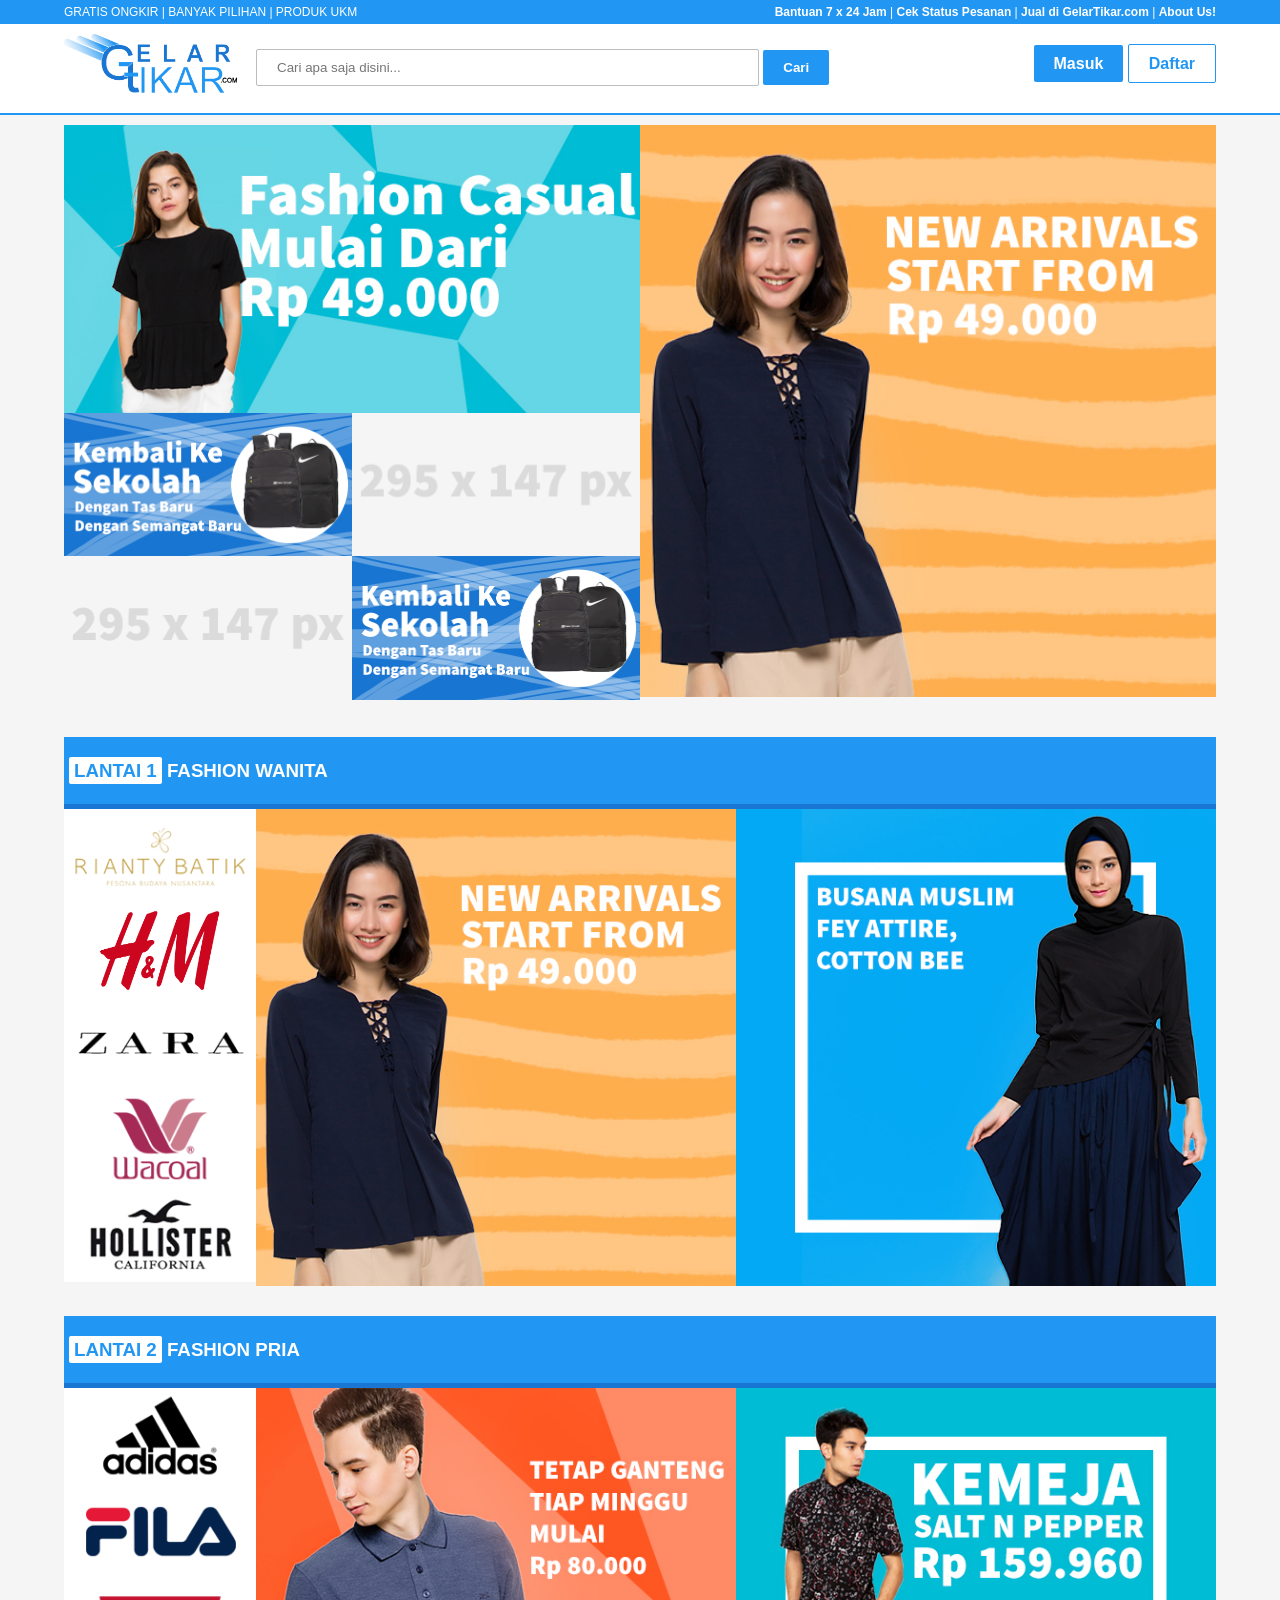
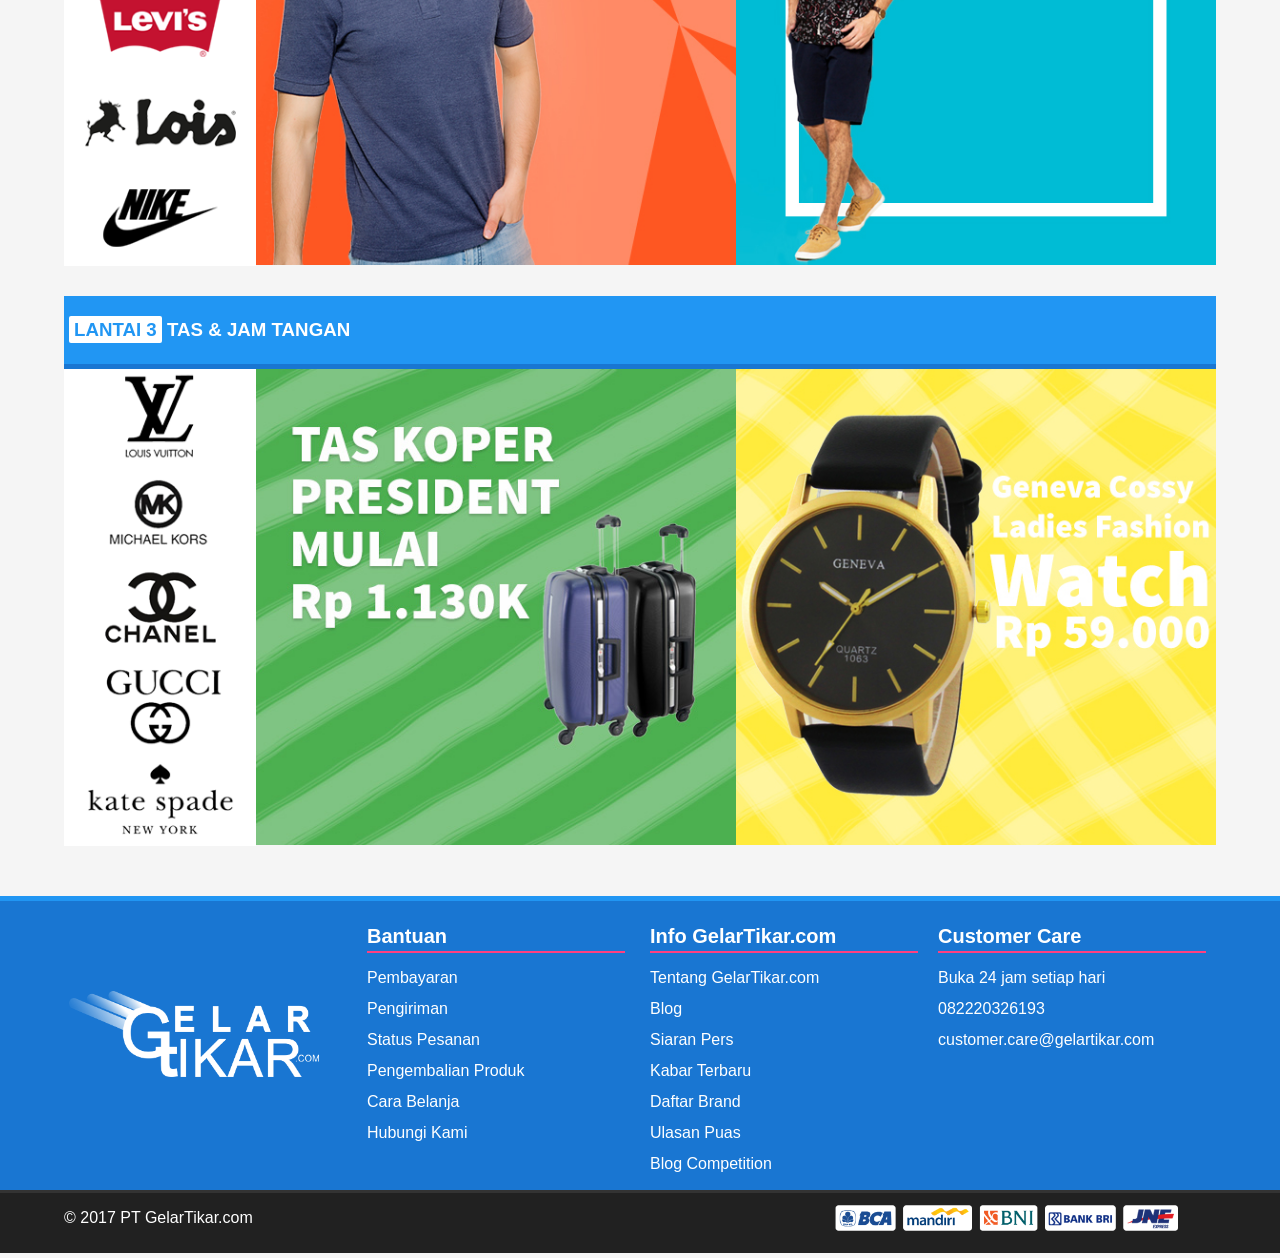
==== index.html @ e365b35e "OK" ====
<!DOCTYPE html>
<html>
<head>
  <title>Situs Mall Fashion Online Terpecaya - GelarTikar.com</title>
  <link rel="stylesheet" type="text/css" href="./style/css/styletoko.css" >
</head>
<body>
  <div class="mini-nav">
  <div class="container">
    <div class="row">
      <div class="pull-left">
        GRATIS ONGKIR | BANYAK PILIHAN | PRODUK UKM
      </div>
      <div class="pull-right">
        <a href="#"><b>Bantuan 7 x 24 Jam</b></a> | <a href="#"><b>Cek Status Pesanan</b></a> | <a href="#"><b>Jual di GelarTikar.com</b></a> | <a href="biodata.html"><b>About Us!</b></a>
      </div>
    </div>
  </div>
  </div>
  <div class="bg-white">
    <div class="container">
      <div class="row">
        <div class="col2">
          <img class="logo_set" src="./image/logo/logo_web.jpg"/>
        </div>
        <div class="col6">
          <div class="input-group">
            <form>
              <input class="input-text" type="text" placeholder="Cari apa saja disini..." name="cari" />
              <button class="button" type="submit">Cari</button>
            </form>
          </div>
        </div>
        <div class="col4">
          <div class="input-group pull-right">
            <a class="button" href="login.html">Masuk</a>
            <a class="button2" href="#">Daftar</a>
          </div>
        </div>
      </div>
    </div>
  </div>

<!-- Content -->
      <div class="container">
        <div class="row">
          <div class="col6">
            <img class="imgfeatured" src="./image/figure/featuredimageutama1.jpg" width="100%"/>
            <img class="imgfeatured" src="./image/featuredimagemini.jpg" width="50%" />
            <img class="imgfeatured pull-right" src="./image/faturedimageminidefault.png" width="50%" />
            <img class="imgfeatured pull-left" src="./image/faturedimageminidefault.png" width="50%" />
            <img class="imgfeatured pull-right" src="./image/featuredimagemini.jpg" width="50%" />
          </div>
          <div class="col6">
            <img class="lantai-gambar" src="./image/figure/featuredimage1.jpg">
          </div>
        </div>
      </div>
       <div class="container">
           <div class="row">
               <div class="col12">
                 <div class="lantai">
                   <div class="lantai-header">
                     <h3> <span>LANTAI 1</span> FASHION WANITA </h3>
                   </div>
                   <div class="lantai-body">
                      <div class="col2">
                        <img class="lantai-gambar" src="./image/logo/rb.png">
                        <img class="lantai-gambar" src="./image/logo/hm.png">
                        <img class="lantai-gambar" src="./image/logo/zara.png">
                        <img class="lantai-gambar" src="./image/logo/wacoal.png">
                        <img class="lantai-gambar" src="./image/logo/hollister.png">
                      </div>
                      <div class="col5" border="1px">
                        <img class="lantai-gambar" src="./image/figure/featuredimage1.jpg">
                      </div>
                      <div class="col5">
                        <img class="lantai-gambar" src="./image/figure/featuredimage2.jpg">
                      </div>
                   </div>
                 </div>
               </div>
           </div>
           <div class="row">
               <div class="col12">
                 <div class="lantai">
                   <div class="lantai-header">
                     <h3> <span>LANTAI 2</span> FASHION PRIA </h3>
                   </div>
                   <div class="lantai-body">
                     <div class="col2">
                       <img class="lantai-gambar" src="./image/logo/adidas.png">
                       <img class="lantai-gambar" src="./image/logo/fila1.png">
                       <img class="lantai-gambar" src="./image/logo/levis.png">
                       <img class="lantai-gambar" src="./image/logo/lois.png">
                       <img class="lantai-gambar" src="./image/logo/nike.png">
                     </div>
                     <div class="col5">
                       <img class="lantai-gambar" src="./image/figure/featuredimage3.jpg">
                     </div>
                    <div class="col5">
                       <img class="lantai-gambar" src="./image/figure/featuredimage4.jpg">
                     </div>
                   </div>
                 </div>
               </div>
           </div>
           <div class="row">
               <div class="col12">
                 <div class="lantai">
                   <div class="lantai-header">
                     <h3> <span>LANTAI 3</span> TAS & JAM TANGAN </h3>
                   </div>
                   <div class="lantai-body">
                     <div class="col2">
                       <img class="lantai-gambar" src="./image/logo/lv.png">
                       <img class="lantai-gambar" src="./image/logo/michaelkors.png">
                       <img class="lantai-gambar" src="./image/logo/chanel.png">
                       <img class="lantai-gambar" src="./image/logo/gucci.png">
                       <img class="lantai-gambar" src="./image/logo/ks.png">
                     </div>
                     <div class="col5">
                       <img class="lantai-gambar" src="./image/figure/featuredimage5.jpg">
                     </div>
                     <div class="col5">
                       <img class="lantai-gambar" src="./image/figure/featuredimage6.jpg">
                     </div>
                   </div>
                 </div>
               </div>
           </div>
       </div>
<!-- Akhir dari Content -->

       <div class="footer">
          <div class="container">
            <div class="row">
           <div class="col3">
              <div class="panel-footer">
                    <img class="logo_set_footer" src="./image/logo/logo_web_white.png"/>
              </div>
           </div>
           <div class="col3">
             <div class="panel-footer">
               <div class="panel-footer-header">
                 Bantuan
               </div>
               <div class="panel-footer-body">

                   <a href="#" class="footer-link">Pembayaran </a>
                   <a href="#" class="footer-link">Pengiriman </a>
                   <a href="#" class="footer-link">Status Pesanan </a>
                   <a href="#" class="footer-link">Pengembalian Produk </a>
                   <a href="#" class="footer-link">Cara Belanja </a>
                   <a href="#" class="footer-link">Hubungi Kami </a>

               </div>
             </div>
           </div>
           <div class="col3">
              <div class="panel-footer-header">
                Info GelarTikar.com
              </div>
              <div class="panel-footer-body">

                  <a href="#" class="footer-link">Tentang GelarTikar.com </a>
                  <a href="#" class="footer-link">Blog </a>
                  <a href="#" class="footer-link">Siaran Pers </a>
                  <a href="#" class="footer-link">Kabar Terbaru </a>
                  <a href="#" class="footer-link">Daftar Brand </a>
                  <a href="#" class="footer-link">Ulasan Puas </a>
                  <a href="#" class="footer-link">Blog Competition </a>

              </div>
           </div>
           <div class="col3">
              <div class="panel-footer-header">
                Customer Care
              </div>
              <div class="panel-footer-body">

                  <span class="footer-link">Buka 24 jam setiap hari </span>
                  <span class="footer-link">082220326193 </span>
                  <a class="footer-link" href="mailto:customer.care@gelartikar.com"> customer.care@gelartikar.com </a>
                  </ul>
              </div>
           </div>
         </div>
          </div>
        </div>
      <div class="footer-paling-bawah">
          <div class="container">
            <div class="row">
              <div class="col8">
                &copy 2017 PT GelarTikar.com
              </div>
              <div class="col4 pull-right">
                <img src="./image/logo_pembayaran_pengiriman.png" height="30px"/>
              </div>
            </div>
          </div>
       </div>
   </body>
</html>
---- style/css/styletoko.css ----
html{
  font-family: sans-serif;
}

body{
  margin: 0px;
  background-color: #f5f5f5;
}

a{
  color: #212121;
  text-decoration: none;
}

.text-center{
    text-align: center;
}

/* Bagian Kerangka */
.container {
    margin: auto;
    padding: 0;
    width: 90%;
}

.container:before,
.container:after,
.row:before,
.row:after {
    content:"";
    display:table;
}

.container:after,
.row:after {
    clear:both;
}

.row {
    clear: both;
    margin: 10px 0 10px 0;
}

.col1, .col2, .col3, .col4,
.col5, .col6, .col7, .col8,
.col9, .col10, .col11, .col12 {
    display: block;
    float: left;
    line-height: 30px;
    margin: 0px;
    padding: 0;
}

.col1 {
    width: 8.33333333%;
}

.col2 {
    width: 16.66666667%;
}

.col3 {
    width: 25%;
}

.col4 {
    width: 33.33333333%;
}

.col5 {
    width: 41.66666667%;
}

.col6 {
    width: 50%;
}

.col7 {
    width: 58.33333333%;
}

.col8 {
    width: 66.66666667%;
}

.col9 {
    width: 75%;
}

.col10 {
    width: 83.33333333%;
}

.col11 {
    width: 91.66666667%;
}

.col12 {
    width: 100%;
}

.pull-right{
  float: right;
}

.pull-left{
  float: left;
}

.bg-white{
  background-color: white;
  border-bottom: 2px solid #2196F3;
}

/* logo image */
.logo_set{
	padding-right:5px;
	width:90%;
}

.logo_set_footer{
	padding-top: 80px;
	width:90%;
}

/* Featured Image */
.imgfeatured{
  margin-bottom: -10px;
  padding: 0px;
}

.img-clear{
  clear: both;
}

/*mini navbar */
.mini-nav{
  margin-top: -5px;
  margin-bottom: -5px;
  font-size: 12px;
  background: #2196F3;
  color:white;
}

.mini-nav a{
	color:white;
}

.nav{

}

/* Input Group */
.input-group{
  margin-top: 15px;
}

.input-group input{
  padding-left: 20px;
  padding-right: 20px;
  padding-top: 10px;
  padding-bottom: 10px;
  border: 1px solid #BDBDBD;
  border-radius: 2px;
  color: #212121;
  width: 80%;
}

/* Button */
.button{
  padding-left: 20px;
  padding-right: 20px;
  padding-top: 10px;
  padding-bottom: 10px;
  border: 0px;
  border-radius: 2px;
  color: white;
  font-weight: bold;
  background-color: #2196F3;
}

.button2{
  padding-left: 20px;
  padding-right: 20px;
  padding-top: 10px;
  padding-bottom: 10px;
  border: 0px;
  border-radius: 2px;
  color: #2196F3;
  font-weight: bold;
  border: 1px solid #2196F3;
}

/* Lantai */
h3 span{
    background-color: white;
    color: #2196F3;
    border-radius: 2px;
    padding: 3px;
    padding-left: 5px;
    padding-right: 5px;
}

.lantai{
  margin-top: 20px;
  margin-bottom: 20px;
}

.lantai-header{
  background-color: #2196F3;
  color: white;
  padding-top: 0.2px;
  padding-bottom: 0.2px;
  padding-left: 5px;
  padding-right: 5px;
  border-bottom: 5px solid #1976D2;
}

.lantai-body{
  background-color: white;
}

.lantai-gambar{
  width: 100%;
  margin-bottom: -10px;
  background-color: white;
}

/* card */
.card{
  color: #212121;
  clear: both;
  margin: 5px;
}

.card-header{
  border-bottom: 2px solid #2196F3;
  padding : 5px;
}

.card-header span{
  font-size: 15px;
  font-weight: bold;
}

.card-body{
  color: black;
  border: 1px solid #fafafa;

}

.card-footer{

}

/* breadcrumb */
.breadcrumb{
    margin-left: 5px;
    margin-right: 5px;
    margin-bottom: 5px;
    padding: 5px;
    color: #333;
}

.breadcrumb-active{
  font-weight: bold;
  font-size: 15px;
}

span a{
  color: #333;
  font-size: 15px;
}
span a:hover{
  color: #2196F3;
  text-decoration: underline;
}

/* Bagian Kaki (footer) */
.footer{
  color: white;
  width: 100%;
  margin-top: 40px;
  border-top: 5px solid #2196F3;
  background-color: #1976D2;
}

.panel-footer{
  margin-left: 5px;
  margin-right: 5px;
}

.panel-footer-header{
    font-size: 20px;
    font-weight: bold;
    margin: 10px;
    border-bottom: 2px solid #FF4081;
}

.panel-footer-body a{
  color: white;
}

.footer-link{
  margin-left: 10px;
  margin-right: 10px;
  float: left;
  width: 91%;
  border-bottom: 1px solid #1976D2;
}

.footer-link:hover{
  margin-left: 10px;
  margin-right: 10px;
  float: left;
  width: 91%;
  border-bottom: 1px solid white;
}
.footer-paling-bawah{
    border-top: 3px solid #333;
    background-color: #212121;
    color: white;
}

/* Costume */
.box-kategori{
  margin-top: 5px;
  margin-left: 5px;
  margin-right: 5px;
  padding-bottom: 15px;
  border-bottom: 1px solid #BDBDBD;
}

.judul-kategori{
    font-size: 30px;
}

.jumlah-produk{
  color: grey;
  font-size: 15px;
}

.list-brand{
  margin-left:5px;
  margin-right:5px;
  padding-left: 5px;
  padding-right: 5px;
  width: 93%;
}

.list-brand:hover{
  margin-left:5px;
  margin-right:5px;
  padding-left: 5px;
  padding-right: 5px;
  color: white;
  background-color: #2196F3;
  width: 93%;
}

.center{
  text-align: center;
}

/* Produk Content */

.product-content{
  padding: 5px;
  height: 485px;
  border: 0.2px solid white;
}

.product-content:hover{
  border: 0.2px solid #f5f5f5;
}

.product-image{
  height: 370px;
}

.product-image img{
  width: 100%;
}

.product-info{
  position: relative;
  width: 100%;
  background-color: white;
}

.product-info b{
  font-size: 15px;
}

.product-info span{
  font-size: 12px;
}

.price{
  color: #2196F3;
}

/* Penomoran Halaman */
.navigation-page{
  margin-top: 20px;
  margin-bottom: 20px;
}

/* kotak gambar detail-product*/
.box-preview{
  margin-top: 5px;
  margin-left: 5px;
  margin-right: 5px;
}

.img-product-preview img{
  margin-bottom: 5px;
  width: 100%;
}

.img-product{
  margin: 5px;
}

.img-product img{
  width: 100%;
}

/* Sidebar product */
.sidebar-product{
  padding-left: 5px;
  padding-right: 5px;
  font-size: 12px;
  border-left: 1px dashed #BDBDBD;
  height: 100%;
}

/* box deskripsi */
.tab_container{
  width:90%;
  margin:0 auto;
  padding-top:10px;
  position:relative
}

.tab_container input,section{
  clear:both;
  padding-top:10px;
  display:none
}

.tab_container label{
  font-weight:700;
  font-size:14px;
  display:block;
  float:left;
  width:20%;
  padding-top: 1em;
  padding-bottom: 1em;
  padding-left:1.5em;
  padding-right:1.5em;
  color:#757575;
  cursor:pointer;
  text-decoration:none;
  text-align:center;
  background:#fff;
  border-bottom:2px solid #f0f0f0;
}

#tab1:checked ~ #content1,#tab2:checked ~ #content2,#tab3:checked ~ #content3,#tab4:checked ~ #content4,#tab5:checked ~ #content5{
  display:block;
  padding:20px;
  font-size: 13px;
  background:#fff;
  color:#333;
  border-bottom:2px solid #f0f0f0;
}

#content2 table{
  font-size: 13px;
}

.tab_container .tab-content p,.tab_container .tab-content h3{
  -webkit-animation:fadeInScale 0.7s ease-in-out;
  -moz-animation:fadeInScale 0.7s ease-in-out;
  animation:fadeInScale 0.7s ease-in-out;
}

.tab_container .tab-content h3{
  text-align:center;
}

.tab_container [id^="tab"]:checked + label{
  background:#fff;
  border-bottom: 2px solid #2196F3;
}

.tab_container [id^="tab"]:checked + label .fa{
  color:#09C;
}

.tab_container label .fa{font-size:1.3em;margin:0 0.4em 0 0;display:inline-block;width:1.28571429em;height:auto;float:none;margin-left:-15px}
}
/*Media query*/
@media only screen and (max-width:900px){
  label span{
    display:none;
  }

  .tab_container{
    width:98%;
  }
}

/*Content Animation*/
@keyframes fadeInScale{
  0%{transform:scale(0.9);opacity:0}
  100%{transform:scale(1);opacity:1}
}

.clearfix:before,.clearfix:after{
  content:" ";
  display:table;
}
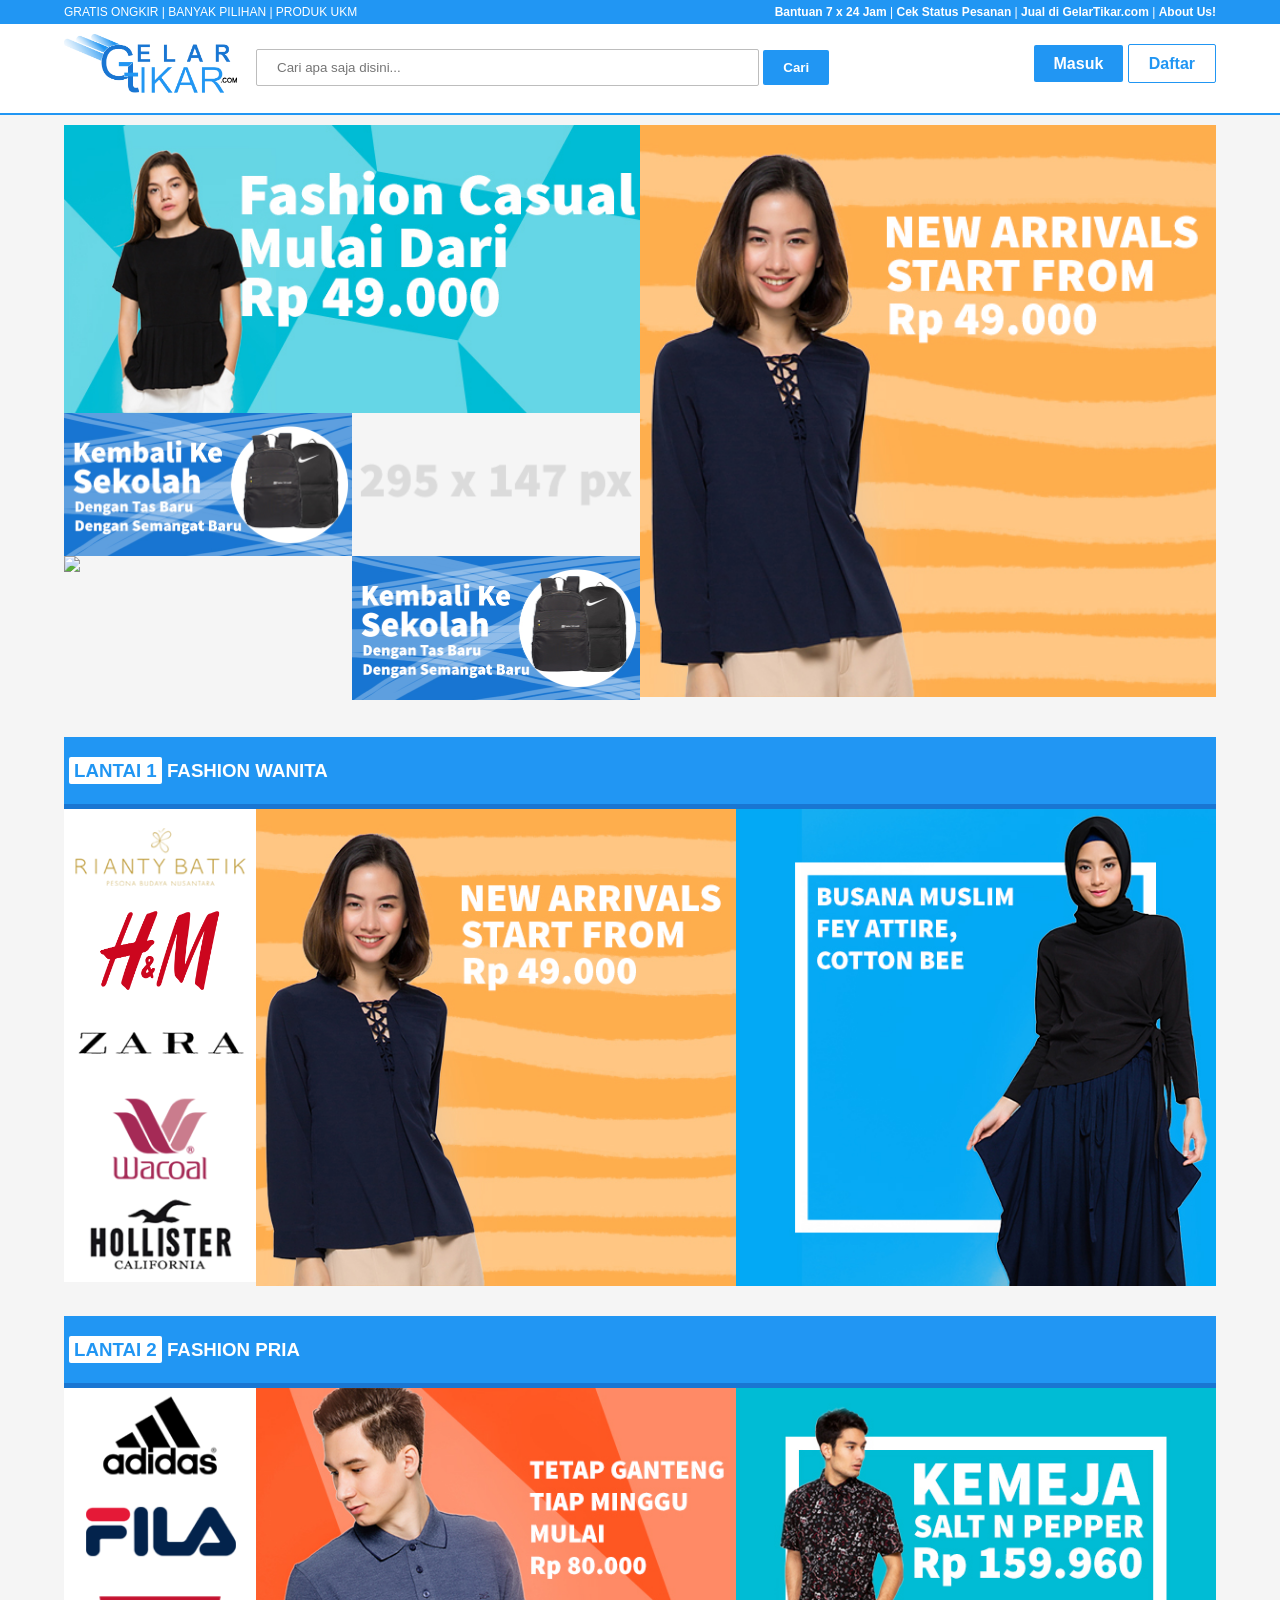
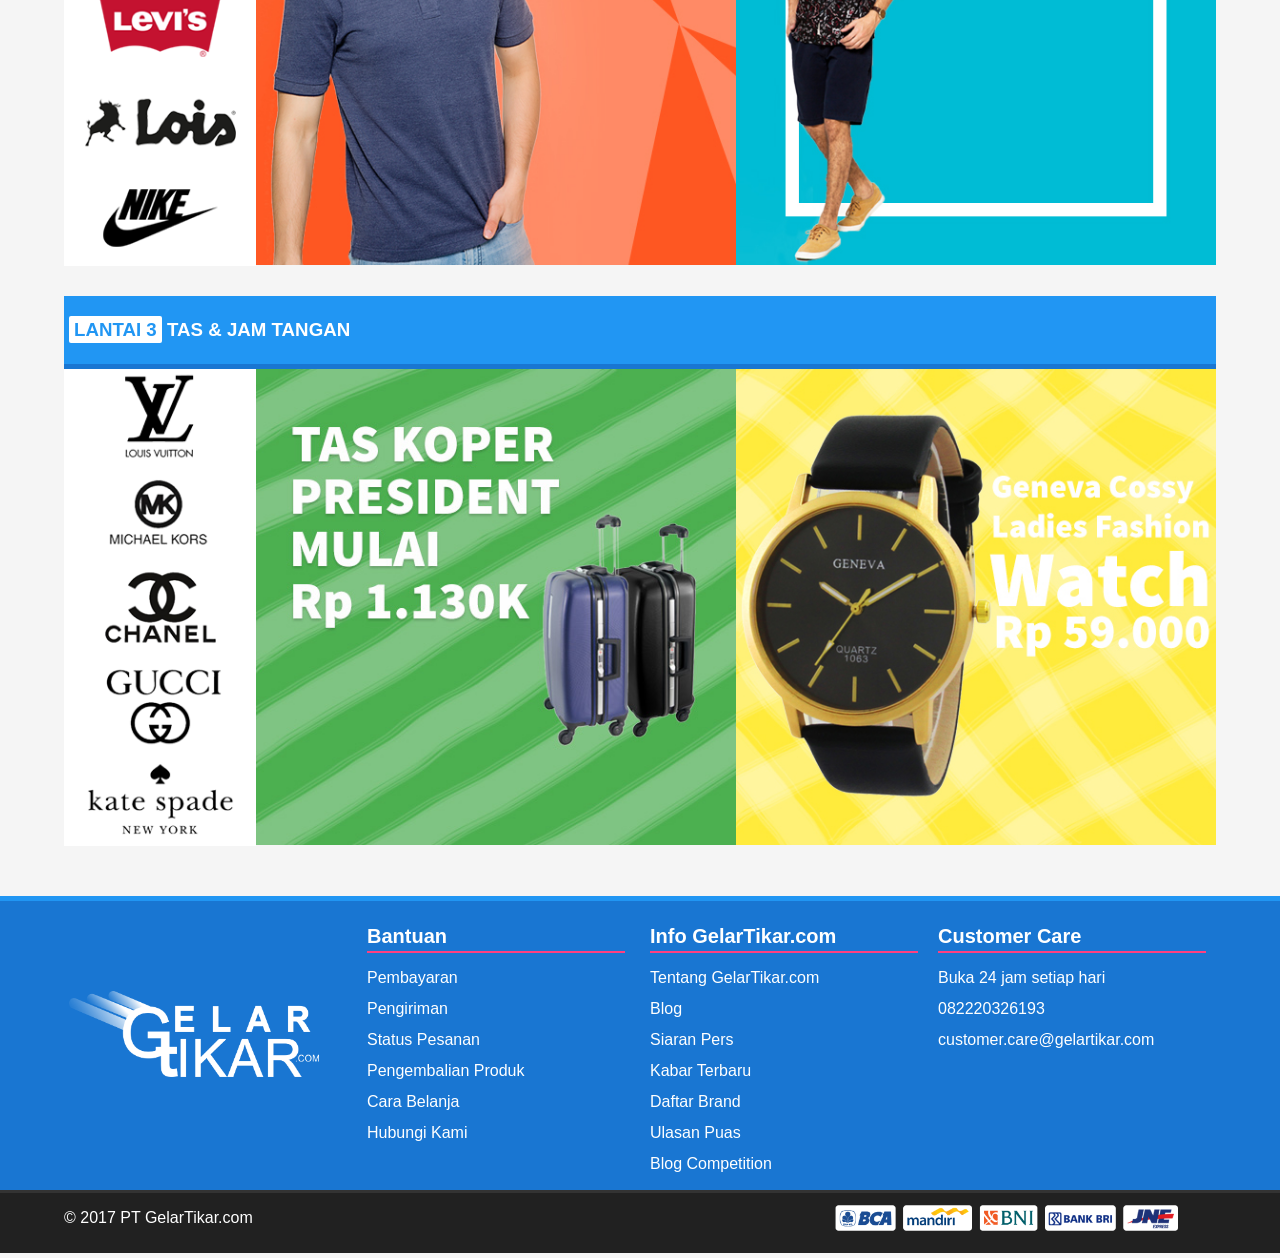
==== commit c414ee0a: "OK" ====
--- a/index.html
+++ b/index.html
@@ -48,7 +48,7 @@
             <img class="imgfeatured" src="./image/figure/featuredimageutama1.jpg" width="100%"/>
             <img class="imgfeatured" src="./image/featuredimagemini.jpg" width="50%" />
             <img class="imgfeatured pull-right" src="./image/faturedimageminidefault.png" width="50%" />
-            <img class="imgfeatured pull-left" src="./image/faturedimageminidefault.png" width="50%" />
+            <img class="imgfeatured pull-left" src="./image/faturedimagemini3.png" width="50%" />
             <img class="imgfeatured pull-right" src="./image/featuredimagemini.jpg" width="50%" />
           </div>
           <div class="col6">
@@ -130,6 +130,7 @@
                </div>
            </div>
        </div>
+  
 <!-- Akhir dari Content -->
 
        <div class="footer">
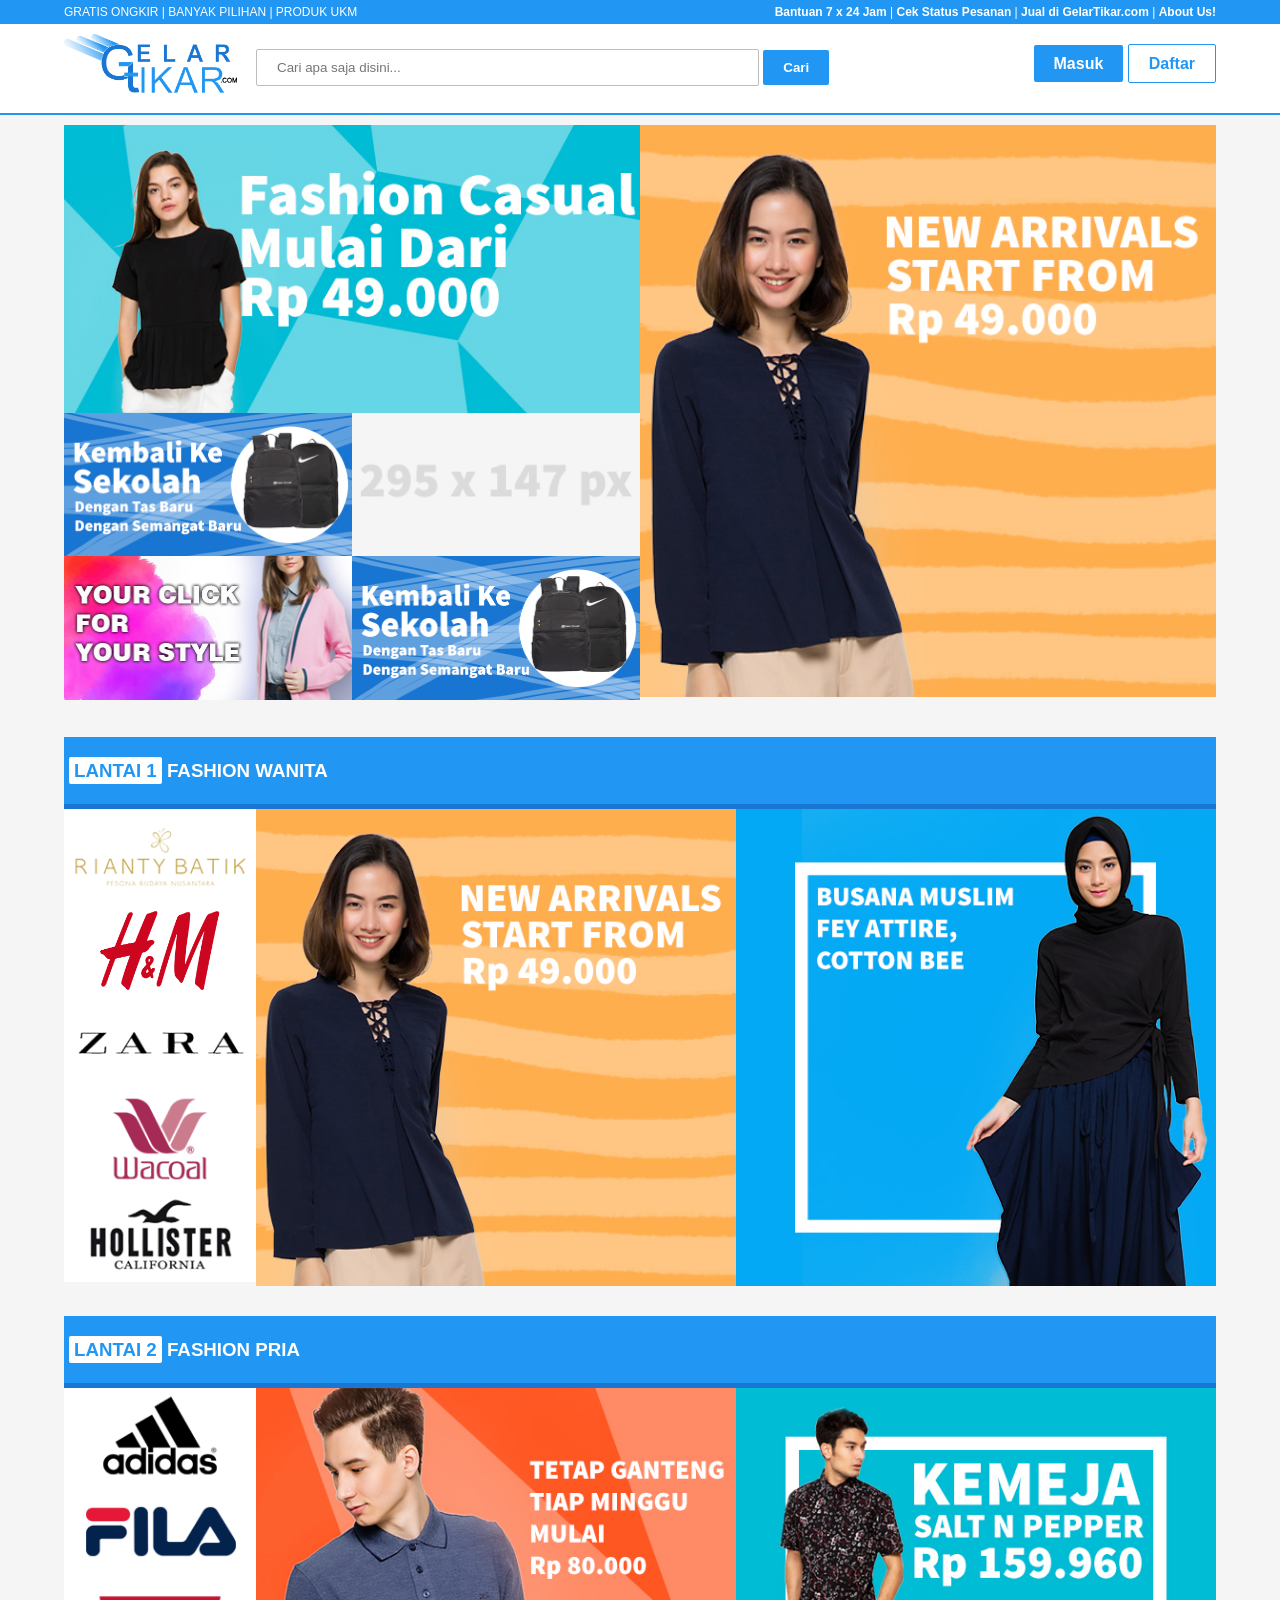
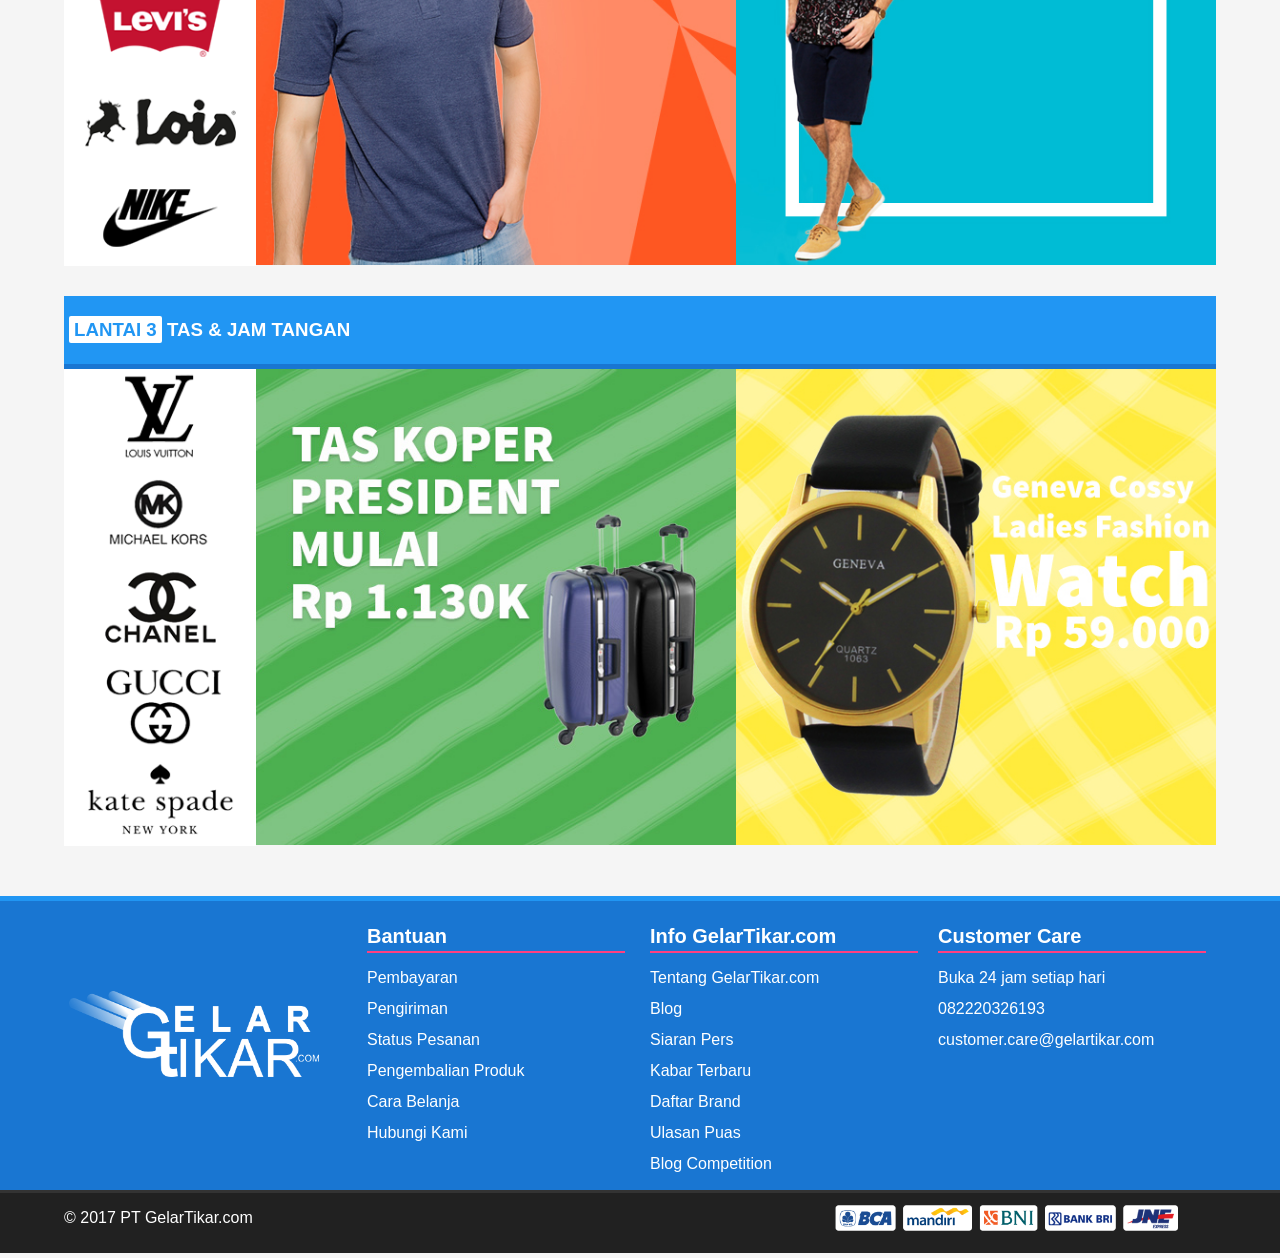
==== commit 0051542a: "OK" ====
--- a/index.html
+++ b/index.html
@@ -48,7 +48,7 @@
             <img class="imgfeatured" src="./image/figure/featuredimageutama1.jpg" width="100%"/>
             <img class="imgfeatured" src="./image/featuredimagemini.jpg" width="50%" />
             <img class="imgfeatured pull-right" src="./image/faturedimageminidefault.png" width="50%" />
-            <img class="imgfeatured pull-left" src="./image/faturedimagemini3.png" width="50%" />
+            <img class="imgfeatured pull-left" src="./image/featuredimagemini3.jpg" width="50%" />
             <img class="imgfeatured pull-right" src="./image/featuredimagemini.jpg" width="50%" />
           </div>
           <div class="col6">
@@ -130,7 +130,7 @@
                </div>
            </div>
        </div>
-  
+
 <!-- Akhir dari Content -->
 
        <div class="footer">
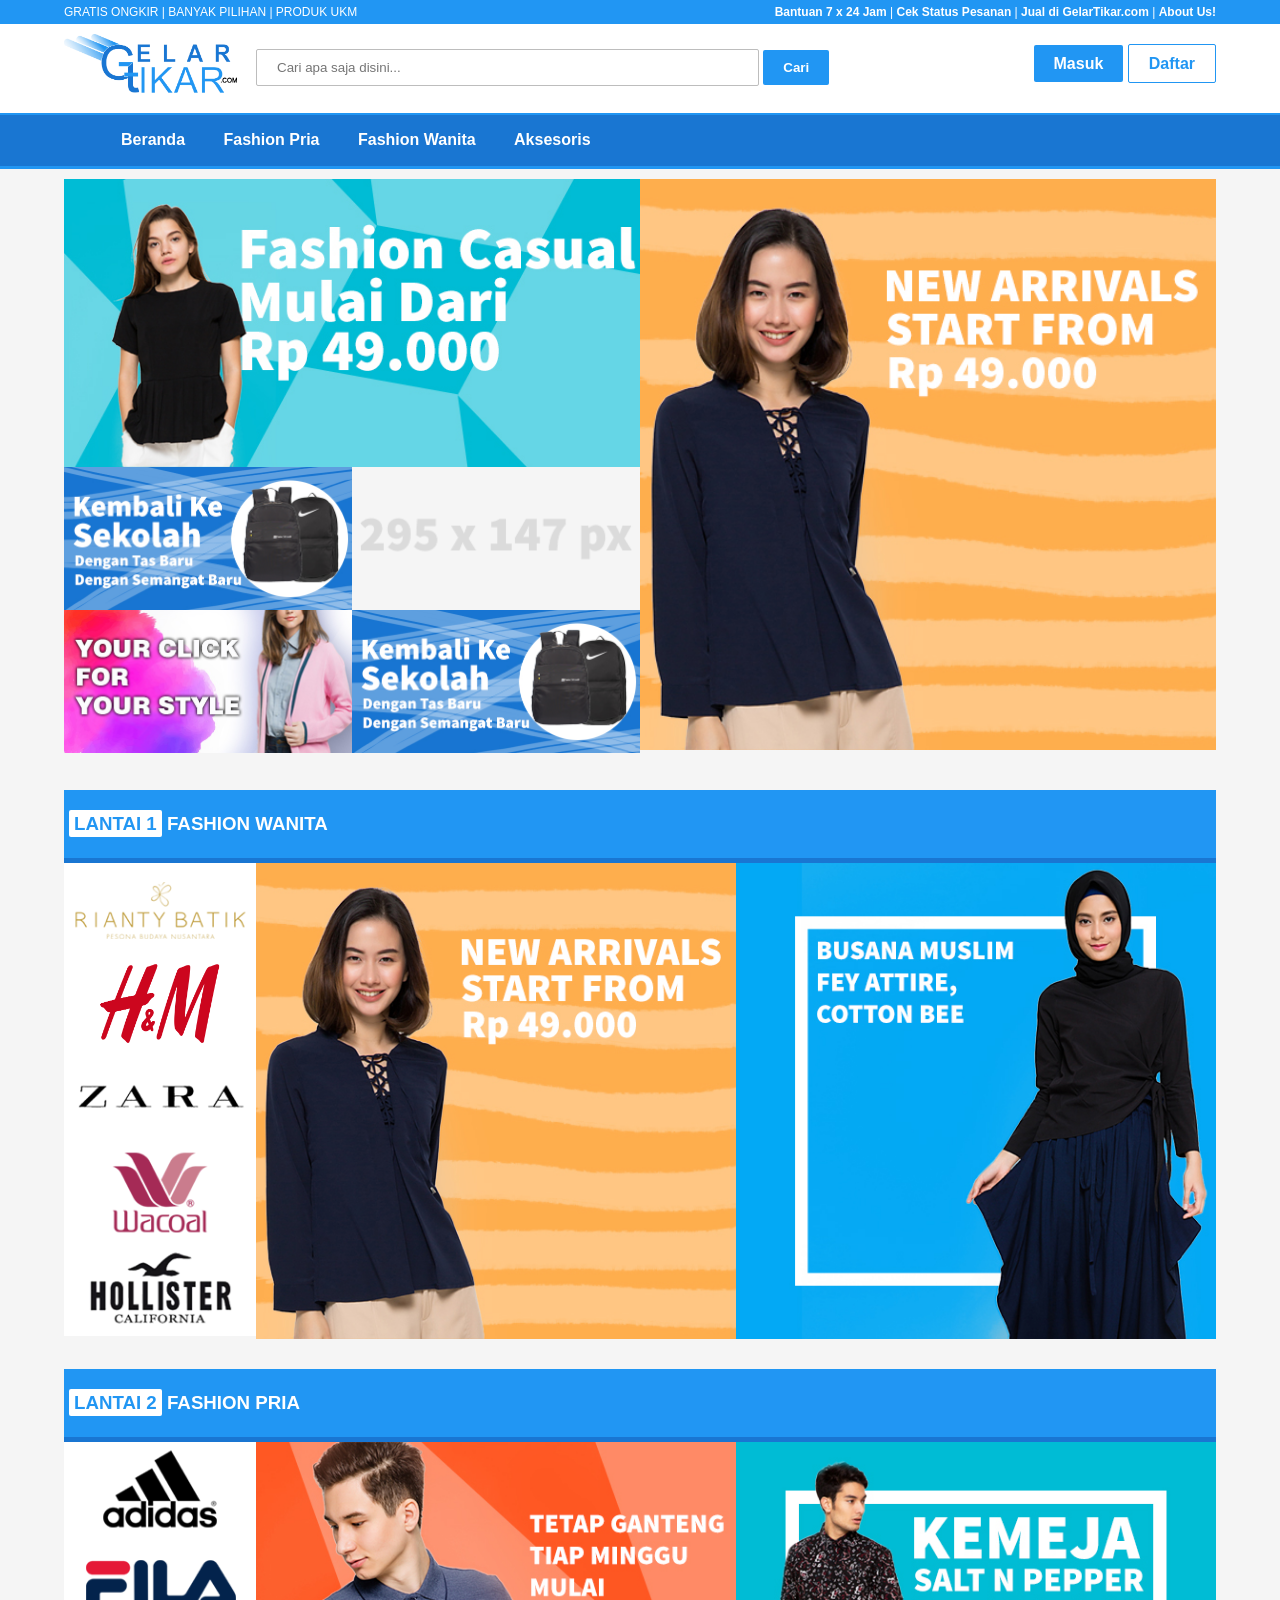
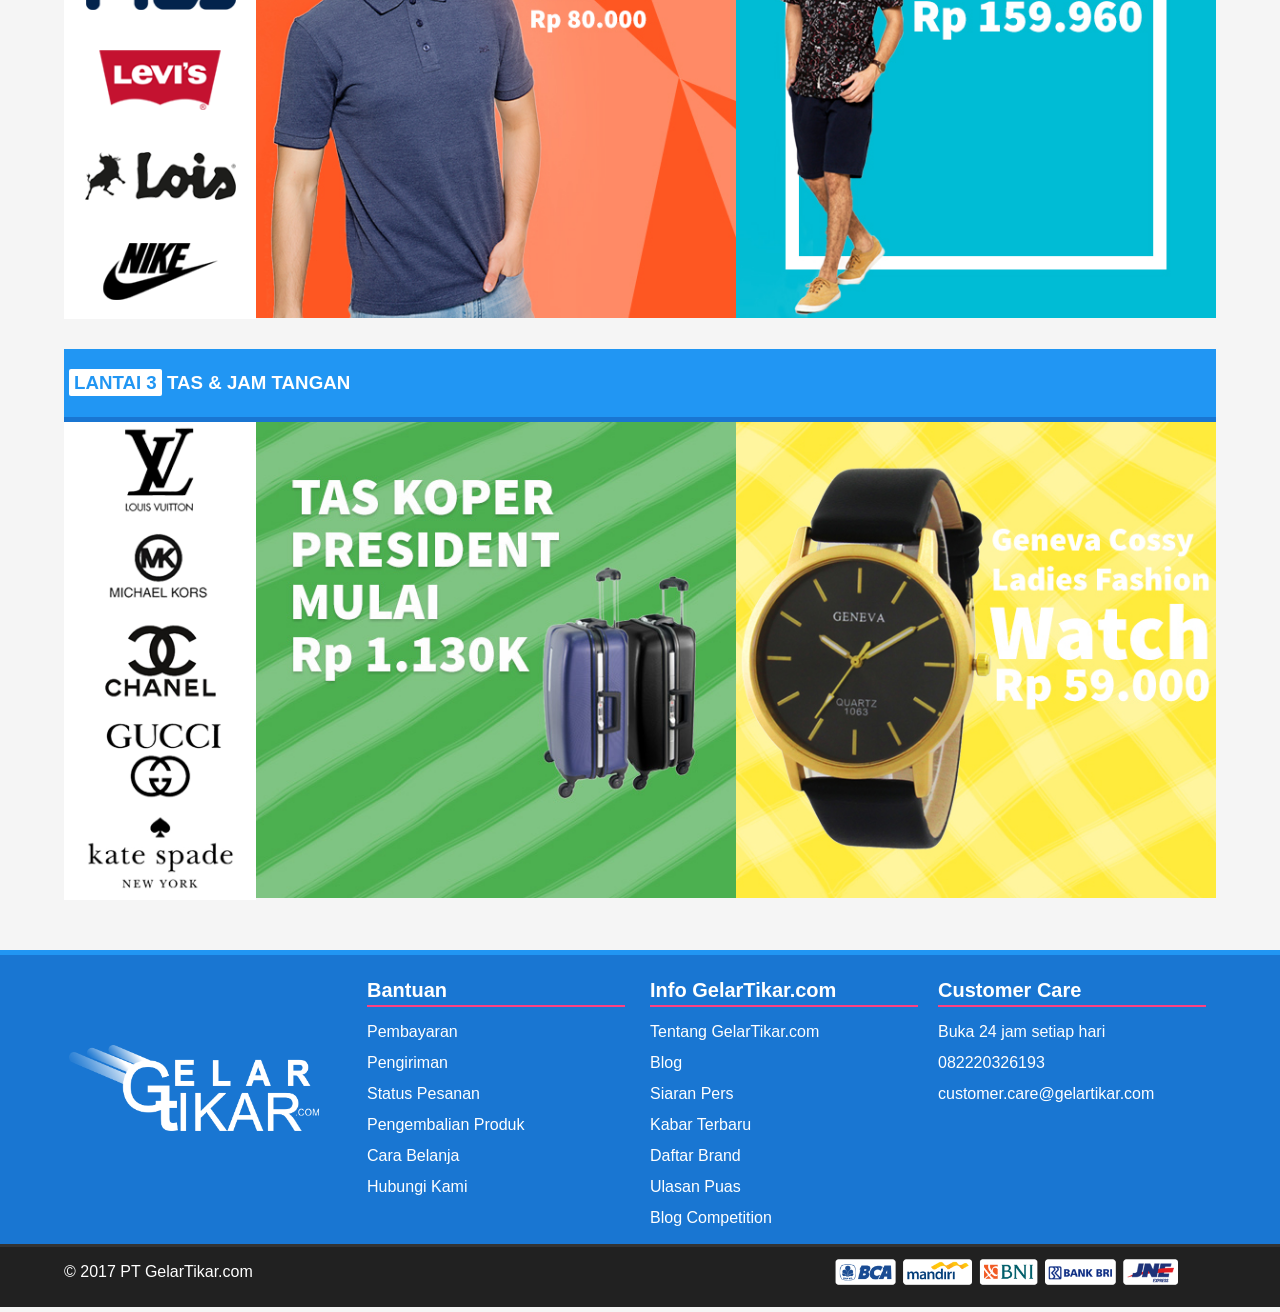
==== commit 4edd2f0d: "Tambah Menu dan Accordion OK" ====
--- a/index.html
+++ b/index.html
@@ -40,6 +40,96 @@
       </div>
     </div>
   </div>
+  <!-- Mega Menu -->
+  <div class="bg-menu">
+    <div class="container">
+      <div class="mega-menu">
+        <ul>
+          <li><a href="#">Beranda</a></li>
+          <li><a href="#">Fashion Pria</a>
+            <div class="menu-detail">
+              <div class="row">
+                <div class="col3">
+                  <!--<dl>
+                    <dt><a href="#atasanpria"> <b> Atasan Pria</b></a></dt>
+                    <dd id="atasanpria">
+                      <a href="#"> Kaos & Polo Shirt </a>
+                      <a href="#"> Kemeja</a>
+                      <a href="#"> Sweater & Cardigan</a>
+                      <a href="#"> Jaket & Coat</a>
+                      <a href="#"> Jas </a>
+                      <a href="#"> Vest </a>
+                    </dd>
+                  </dl>
+                -->
+                  <div class="acc-kontainer">
+                     <div>
+                       <input type="radio" name="acc" id="acc1" checked>
+                       <label for="acc1"> <b>Atasan Pria</b></label>
+                       <div class="acc-body">
+                         <a class="list-hidden" href="#"> Kaos & Polo Shirt </a>
+                         <a href="#"> Kemeja</a>
+                         <a href="#"> Sweater & Cardigan</a>
+                         <a href="#"> Jaket & Coat</a>
+                         <a href="#"> Jas </a>
+                         <a href="#"> Vest </a>
+                       </div>
+                      </div>
+                     <div>
+                        <input type="radio" name="acc" id="acc2">
+                        <label for="acc2"><i class="fa fa-heart"></i> What am I interesting for?</label>
+                        <div class="acc-body">
+                          All the thing about Technology! Informatic technology especially.
+                        </div>
+                      </div>
+                     <div>
+                        <input type="radio" name="acc" id="acc3">
+                        <label for="acc3"><i class="fa fa-music"></i> What is my hobby?</label>
+                        <div class="acc-body">
+                          i love music <i class="fa fa-headphones"></i>, watching movie <i class="fa fa-film"></i>, Designing maybe <i class="fa fa-code"></i>
+                        </div>
+                       </div>
+                  </div>
+                </div>
+                <div class="col5">
+                  <h3> Brand </h3>
+                </div>
+                <div class="col4">
+                  <h3> Fashion Pria </h3>
+                </div>
+              </div>
+            </div>
+          </li>
+          <li><a href="#">Fashion Wanita</a>
+            <div class="menu-detail">
+              <div class="row">
+                <div class="col6">
+                  <h3> Atasan Wanita </h3>
+                </div>
+                <div class="col6">
+                  <h3> Bawahan Wanita </h3>
+                </div>
+              </div>
+            </div>
+          </li>
+          <li><a href="#">Aksesoris</a>
+            <div class="menu-detail">
+              <div class="row">
+                <div class="col3">
+                  <h3> Pakaian Pria </h3>
+                </div>
+                <div class="col3">
+                  <h3> Pakaian Pria </h3>
+                </div>
+              </div>
+            </div>
+          </li>
+          <li
+        </ul>
+      </div>
+    </div>
+  </div>
+  <!-- Akhir menu -->
 
 <!-- Content -->
       <div class="container">
--- a/style/css/styletoko.css
+++ b/style/css/styletoko.css
@@ -148,6 +148,186 @@
 
 .nav{
 
+}
+
+/* Mega Menu */
+.bg-menu{
+  background-color: #1976D2;
+  border-bottom: 3px solid #2196F3;
+}
+.mega-menu, .mega-menu >ul {
+  position: relative;
+  margin-top:0.5px;
+  background-color: #1976D2;
+  height: 50px;
+}
+.mega-menu >ul >li {
+  display: inline-block;
+  padding:15.5px 0;
+  overflow: hidden;
+}
+.mega-menu >ul >li >a {
+padding:17px;
+font-weight: bold;
+color: white;
+text-decoration: none;
+}
+
+.mega-menu >ul >li >a:hover {
+padding:17px;
+font-weight: bold;
+color:white;
+text-decoration: none;
+}
+.mega-menu >ul >li:hover {
+  background-color: #333;
+  color: #1976D2;
+  -webkit-transition:ease 0.3s;
+}
+.mega-menu .menu-detail {
+  height: 0;
+  visibility: hidden;
+  opacity: 0;
+  position: absolute;
+}
+
+.mega-menu >ul >li:hover >div.menu-detail {
+  opacity: 1;
+  height: 800px;
+  width:100%;
+  visibility: visible;
+  top:50px;
+  right:0;
+  left: 0;
+  z-index: 99;
+  background-color: #1976D2;
+  color:#fff;
+  -webkit-transition:height 1s;
+  -moz-transition:height 1s;
+  transition:height 1s;
+  border-top:3px solid #3399dd;
+  overflow: hidden;
+}
+
+/* Sub mega menu */
+.menu-detail {
+  padding-left:20px;
+  padding-right:20px;
+}
+
+
+dl {
+  padding:10px;
+}
+
+dl dt{
+  border: 1px solid white;
+  margin: 0px;
+}
+
+dl dt a{
+  display: block;
+}
+
+dl dd{
+  width: 100%;
+  margin: 0px;
+  overflow: hidden;
+  -webkit-transition: height 1s ease;
+  -moz-transition: height 1s ease;
+  -o-transition: height 1s ease;
+}
+
+dl dd:not(:target){
+  height: 0;
+}
+
+dl dd:target {
+  height: 9.5em;
+}
+
+dl a.ie:hover dd, dl a.ie:focus dd{
+  height: auto;
+
+}
+/*--------Accordion-------*/
+.acc-kontainer {
+  width: 90%;
+  margin: auto;
+}
+
+.acc-kontainer .acc-body {
+  color: white;
+  overflow: hidden;
+  width: 98%;
+  height: 0;
+  margin: 0 auto;
+  color: rgba(0, 0, 0, 0);;
+  background-color: rgba(255, 255, 255, 0.2);
+  line-height: 28px;
+  padding: 0 20px;
+  box-sizing: border-box;
+  transition: 0.0s;
+  position: relative;
+}
+
+
+.acc-kontainer input:checked~.acc-body a {
+  display: block;
+  margin-left: 10px;
+  margin-right: 10px;
+  float: left;
+  width: 91%;
+  color: white;
+  border-bottom: 1px solid #1976D2;
+}
+
+.acc-kontainer input:checked~.acc-body a:hover {
+  margin-left: 10px;
+  margin-right: 10px;
+  float: left;
+  width: 91%;
+  color: white;
+  border-bottom: 1px solid white;
+}
+
+
+.acc-kontainer label {
+  cursor: pointer;
+  background-color: rgba(255, 255, 255, 0.1);
+  border-bottom: 1px solid rgba(255, 255, 255, 0.1);
+  display: block;
+  padding: 15px;
+  width: 100%;
+  color: #fff;
+  font-weight: 400;
+  box-sizing: border-box;
+  z-index: 100;
+}
+
+.acc-kontainer input{
+  display: none;
+}
+
+.acc-kontainer label:before {
+  font-weight: bolder;
+  float: right;
+}
+
+.acc-kontainer input:checked+label {
+  background-color: rgba(255, 255, 255, 0.15);
+}
+
+.acc-kontainer input:checked+label:before {
+  transition: 0.5s;
+}
+
+.acc-kontainer input:checked~.acc-body {
+  color: white;
+  font-size: 16px;
+  padding: 20px;
+  transition: 0.5s;
+  height: 100%;
 }
 
 /* Input Group */
